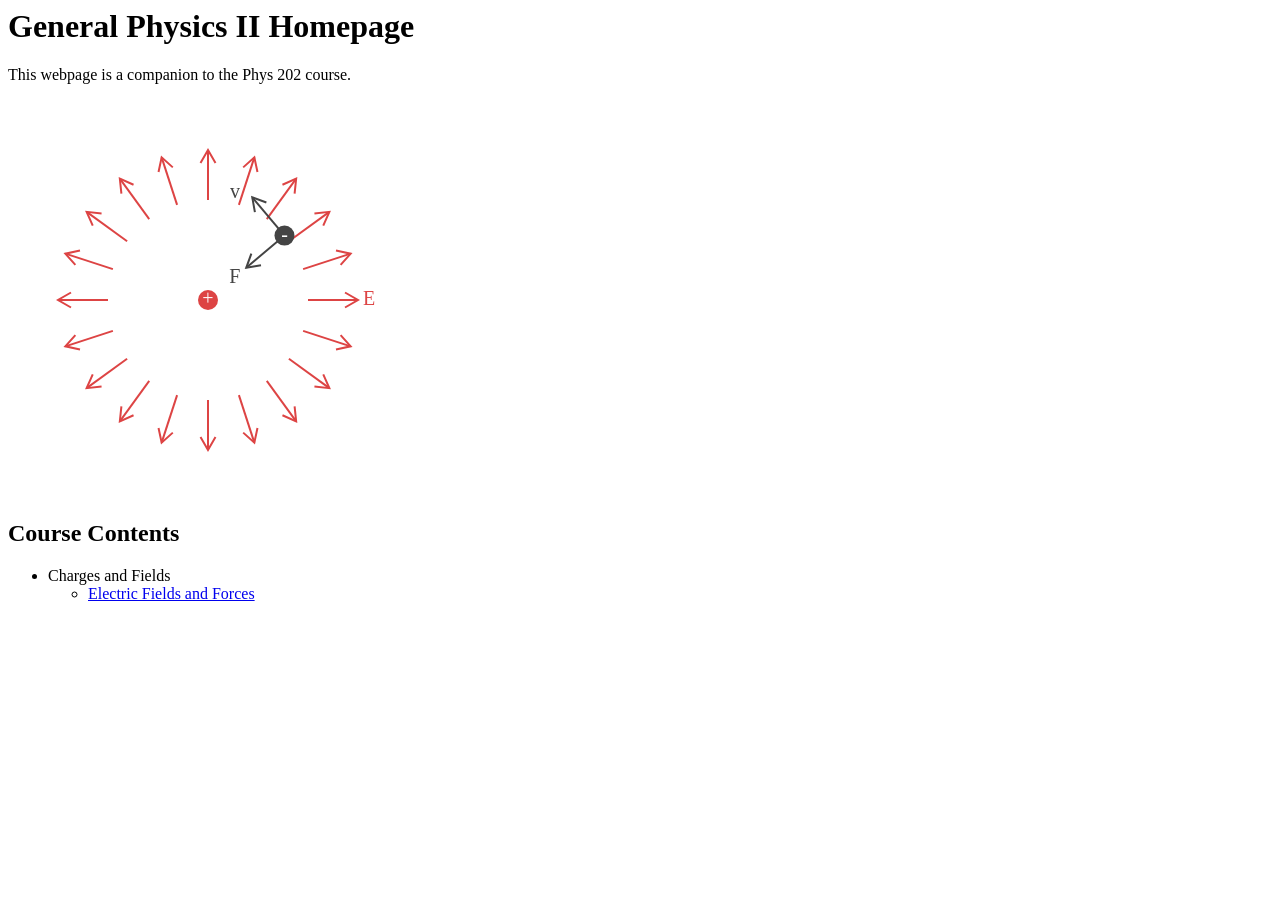
==== index.html @ eff02422 "Merge pull request #6 from DrBTreece/For_Publish" ====
<html>
<title>General Physics II Homepage</title>
<head>
    <h1>General Physics II Homepage</h1>
</head>
<style>
    .flex-container {
      /* We first create a flex layout context */
      display: flex;
      
      /* Then we define the flow direction
         and if we allow the items to wrap
       * Remember this is the same as:
       * flex-direction: row;
       * flex-wrap: wrap;
       */
      flex-flow: row wrap;
      
      /* Then we define how is distributed the remaining space */
      /*justify-content: space-around;*/
      
      padding: 0;
      margin: 0;
      list-style: none;
    }
    .slidecontainer {
      width: 30%; /* Width of the outside container */
      flex: 1 auto;
    }
    .slidecontainer2 {
        width: 10%; /* Width of the outside container */
        flex: 1 auto;
      }
    .bottom-one {
       margin-bottom: 1cm;
    }
</style>
<body>
    <div>
      <p>This webpage is a companion to the Phys 202 course.</p>
    </div>
    <canvas id="Hydrogen" width="400" height="400"></canvas>
    <!--
    
    
    
    
    -->
    <nav class="toc" aria-labelledby="toc-label">
	<h2 id="toc-label">Course Contents</h2>
	<ul>
		<li>Charges and Fields
            <ul>
                <li><a href="/Gen_Phys_2/Electric_Fields/Field_Definitions.html">Electric Fields and Forces</a></li>
            </ul>
        </li>
	</ul>
</nav>
</body>
<script type="text/javascript" src="src/draw_commands.js"></script>
<script>
    var Canvas = document.getElementById("Hydrogen");
    var ctx = Canvas.getContext('2d');

    var WIDTH = Canvas.width;
    var HEIGHT = Canvas.height;

    var elec_Theta = 0;
    var orbital_Radius = 100;

    // function draw_arrow(x,y, dx, dy, color='#000000') {
    //     let arrow_directon = Math.atan2(dy, dx);
    //     let arrhd_dx1 = 15*Math.cos(arrow_directon + 5*Math.PI/6);
    //     let arrhd_dy1 = 15*Math.sin(arrow_directon + 5*Math.PI/6);
    //     let arrhd_dx2 = 15*Math.cos(arrow_directon - 5*Math.PI/6);
    //     let arrhd_dy2 = 15*Math.sin(arrow_directon - 5*Math.PI/6);

    //     ctx.strokeStyle=color;
    //     ctx.lineWidth=2;
    //     ctx.beginPath();
    //     ctx.moveTo(x,y);
    //     ctx.lineTo(x+dx, y+dy);
    //     ctx.stroke();
        
    //     ctx.beginPath();
    //     ctx.moveTo(x + dx + arrhd_dx1, y + dy + arrhd_dy1);
    //     ctx.lineTo(x+dx, y+dy);
    //     ctx.lineTo(x + dx + arrhd_dx2, y + dy + arrhd_dy2);
    //     ctx.stroke();
    // }

    // function draw_H() {
    //     ctx.beginPath();
    //     ctx.arc(WIDTH/2, HEIGHT/2, 10, 0, 2*Math.PI);
    //     ctx.fillStyle='#DD4444';
    //     ctx.fill();
        
    //     ctx.font = "20px Times";
    //     ctx.fillStyle='#FFFFFF';
    //     ctx.textBaseline='middle';
    //     ctx.textAlign='center';
    //     ctx.fillText("+", WIDTH/2, HEIGHT/2);
    // }

    // function draw_elec(theta) {
    //     let x = orbital_Radius*Math.cos(theta);
    //     let y = orbital_Radius*Math.sin(theta);
    //     ctx.beginPath();
    //     ctx.arc(WIDTH/2 + x, HEIGHT/2 - y, 10, 0, 2*Math.PI);
    //     ctx.fillStyle='#444444';
    //     ctx.fill();
        
    //     ctx.font = "20px Times";
    //     ctx.fillStyle='#FFFFFF';
    //     ctx.textBaseline='middle';
    //     ctx.textAlign='center';
    //     ctx.fillText("-", WIDTH/2 + x, HEIGHT/2 - y);
    // }

    function draw_ring_of_field(){
        for (i = 0; i< 2*Math.PI; i+= Math.PI/10) {
            draw_Arrow_STD(WIDTH/2 + orbital_Radius*Math.cos(i), HEIGHT/2 + orbital_Radius*Math.sin(i), 50*Math.cos(i), 50*Math.sin(i), color='#DD4444');
        }

        ctx.font = "20px Times";
        ctx.fillStyle='#DD4444';
        ctx.textBaseline='middle';
        ctx.textAlign='left';
        ctx.fillText("E", WIDTH/2 + 155, HEIGHT/2);

    }

    function draw_Electron_Force(theta) {
        let x = orbital_Radius*Math.cos(theta);
        let y = orbital_Radius*Math.sin(theta);
        let dx = -50*Math.cos(theta);
        let dy = -50*Math.sin(theta);

        draw_Arrow_STD(WIDTH/2 + x, HEIGHT/2 - y, dx, -dy, color='#444444');

        

        ctx.font = "20px Times";
        ctx.fillStyle='#444444';
        ctx.textBaseline='middle';
        ctx.textAlign='center';
        ctx.fillText("F", WIDTH/2 + x + 1.3*dx , HEIGHT/2 - y - 1.3*dy);

    }

    function draw_Electron_Velocity(theta) {
        let x = orbital_Radius*Math.cos(theta);
        let y = orbital_Radius*Math.sin(theta);
        let dx = -50*Math.sin(theta);
        let dy = 50*Math.cos(theta);

        draw_Arrow_STD(WIDTH/2 + x, HEIGHT/2 - y, dx, -dy, color='#444444');

        

        ctx.font = "20px Times";
        ctx.fillStyle='#444444';
        ctx.textBaseline='middle';
        ctx.textAlign='center';
        ctx.fillText("v", WIDTH/2 + 0.9*x + 1.3*dx , HEIGHT/2 - 0.9*y - 1.3*dy);

    }

    function init() {
        draw_POS_CHG(WIDTH/2, HEIGHT/2);
    }
    init();






    let lastTime = null;
    function frame(time) {
        if (lastTime != null) {
            updateAnimation(Math.min(100, time - lastTime) / 1000);

            elec_Theta += 0.01;
        }
        lastTime = time;
        requestAnimationFrame(frame);
    }
    requestAnimationFrame(frame);


    function updateAnimation(step) {
        ctx.clearRect(0,0,WIDTH,HEIGHT);
        draw_POS_CHG(WIDTH/2, HEIGHT/2);
        draw_ring_of_field();
        draw_Electron_Force(elec_Theta);
        draw_Electron_Velocity(elec_Theta);
        draw_NEG_CHG(WIDTH/2 + orbital_Radius*Math.cos(elec_Theta), HEIGHT/2 - orbital_Radius*Math.sin(elec_Theta));
    }

</script>
</html>
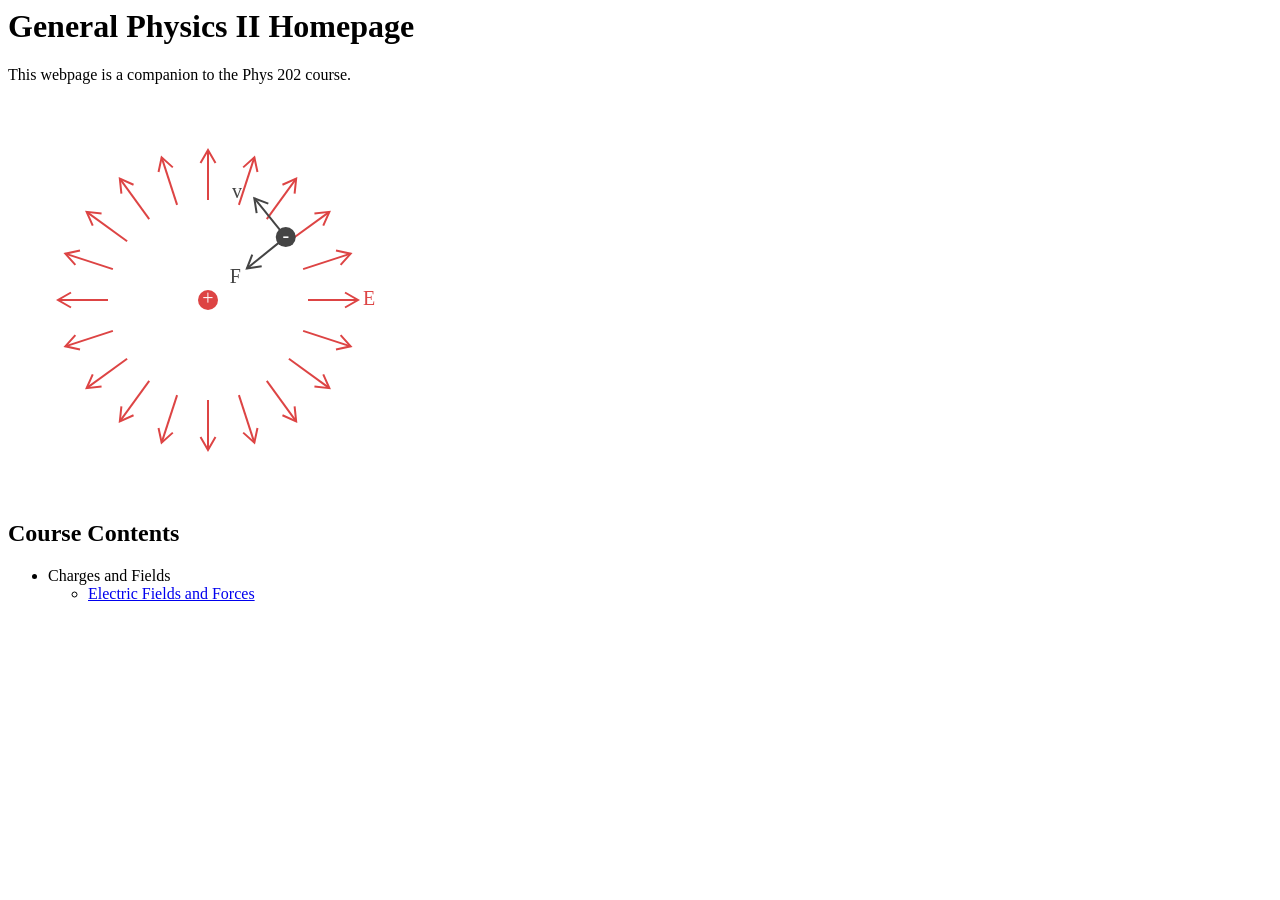
==== commit 2f434329: "Merge branch 'main' into pull_2_17_2026" ====
--- a/index.html
+++ b/index.html
@@ -119,7 +119,7 @@
 
     function draw_ring_of_field(){
         for (i = 0; i< 2*Math.PI; i+= Math.PI/10) {
-            draw_Arrow_STD(WIDTH/2 + orbital_Radius*Math.cos(i), HEIGHT/2 + orbital_Radius*Math.sin(i), 50*Math.cos(i), 50*Math.sin(i), color='#DD4444');
+            draw_Arrow_STD(WIDTH/2 + orbital_Radius*Math.cos(i), HEIGHT/2 + orbital_Radius*Math.sin(i), 50*Math.cos(i), 50*Math.sin(i), ctx, color='#DD4444');
         }
 
         ctx.font = "20px Times";
@@ -136,7 +136,7 @@
         let dx = -50*Math.cos(theta);
         let dy = -50*Math.sin(theta);
 
-        draw_Arrow_STD(WIDTH/2 + x, HEIGHT/2 - y, dx, -dy, color='#444444');
+        draw_Arrow_STD(WIDTH/2 + x, HEIGHT/2 - y, dx, -dy, ctx, color='#444444');
 
         
 
@@ -154,7 +154,7 @@
         let dx = -50*Math.sin(theta);
         let dy = 50*Math.cos(theta);
 
-        draw_Arrow_STD(WIDTH/2 + x, HEIGHT/2 - y, dx, -dy, color='#444444');
+        draw_Arrow_STD(WIDTH/2 + x, HEIGHT/2 - y, dx, -dy, ctx, color='#444444');
 
         
 
@@ -167,7 +167,7 @@
     }
 
     function init() {
-        draw_POS_CHG(WIDTH/2, HEIGHT/2);
+        draw_POS_CHG(WIDTH/2, HEIGHT/2, ctx);
     }
     init();
 
@@ -191,11 +191,11 @@
 
     function updateAnimation(step) {
         ctx.clearRect(0,0,WIDTH,HEIGHT);
-        draw_POS_CHG(WIDTH/2, HEIGHT/2);
+        draw_POS_CHG(WIDTH/2, HEIGHT/2, ctx);
         draw_ring_of_field();
         draw_Electron_Force(elec_Theta);
         draw_Electron_Velocity(elec_Theta);
-        draw_NEG_CHG(WIDTH/2 + orbital_Radius*Math.cos(elec_Theta), HEIGHT/2 - orbital_Radius*Math.sin(elec_Theta));
+        draw_NEG_CHG(WIDTH/2 + orbital_Radius*Math.cos(elec_Theta), HEIGHT/2 - orbital_Radius*Math.sin(elec_Theta), ctx);
     }
 
 </script>
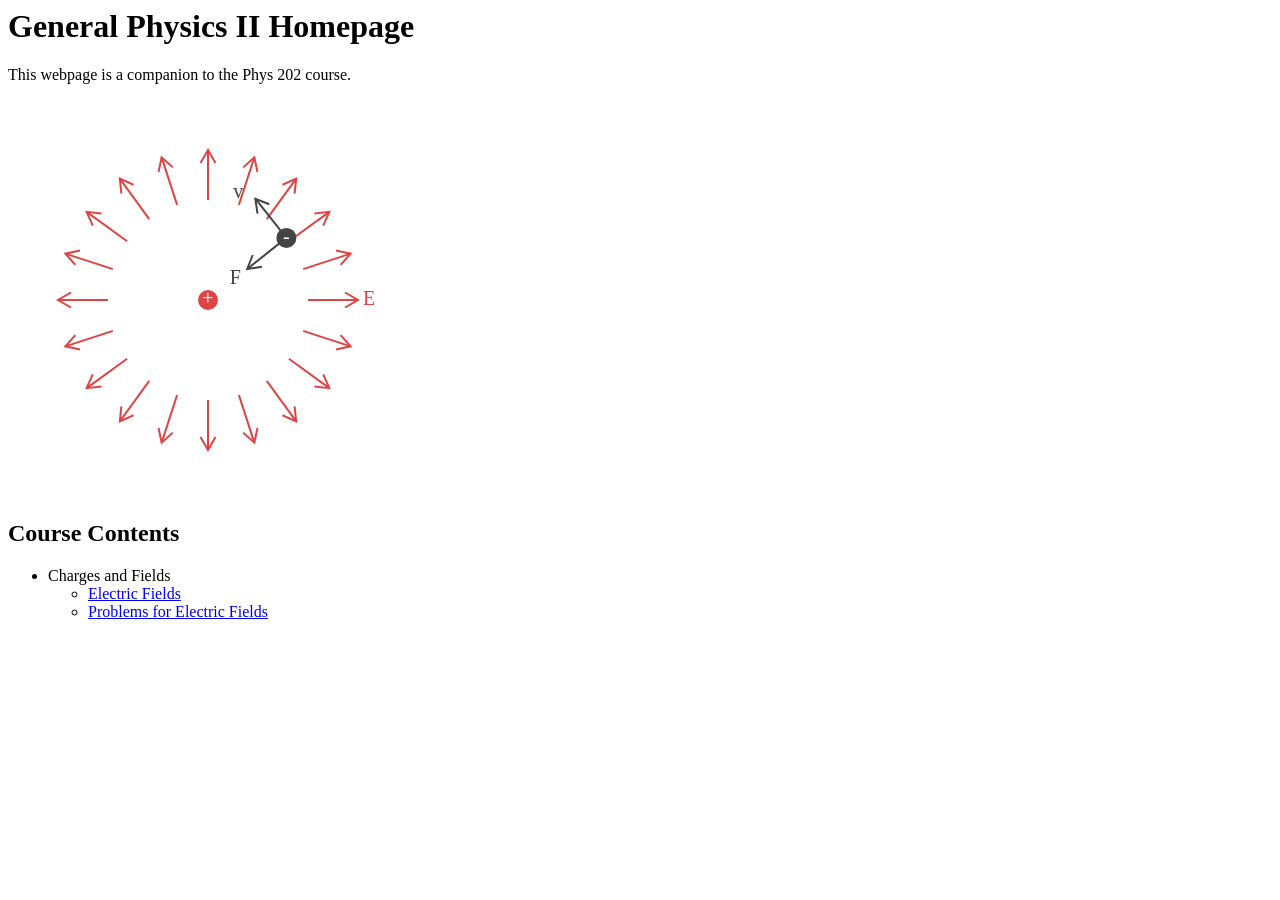
==== commit 4d5107b8: "Add files via upload" ====
--- a/index.html
+++ b/index.html
@@ -51,7 +51,8 @@
 	<ul>
 		<li>Charges and Fields
             <ul>
-                <li><a href="/Gen_Phys_2/Electric_Fields/Field_Definitions.html">Electric Fields and Forces</a></li>
+                <li><a href="/Gen_Phys_2/Electric_Fields/Field_Definitions.html">Electric Fields</a></li>
+                <li><a href="/Gen_Phys_2/Electric_Fields/Field_Definitions_Problems.html">Problems for Electric Fields</a></li>
             </ul>
         </li>
 	</ul>
@@ -199,4 +200,4 @@
     }
 
 </script>
-</html>
+</html>
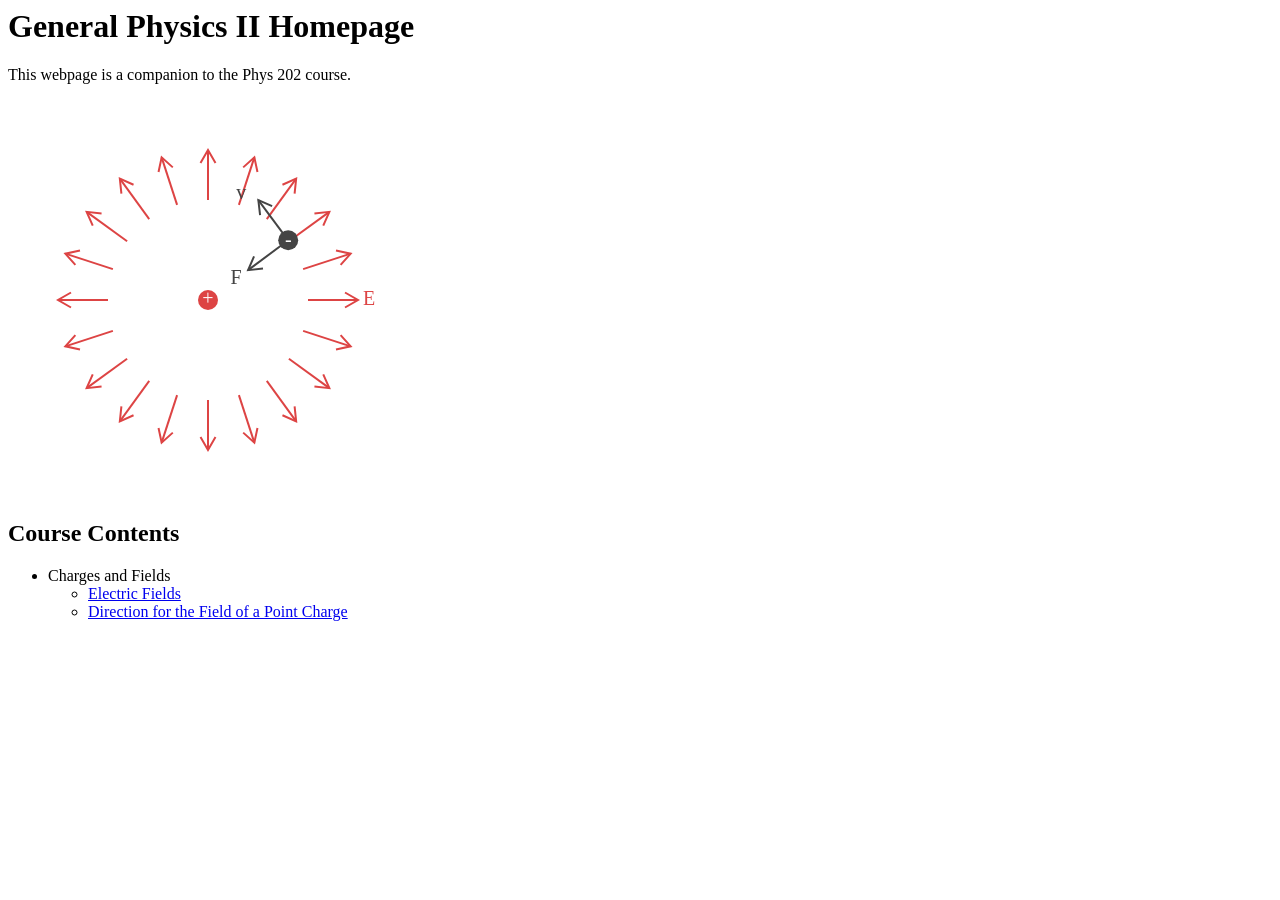
==== commit 8f13ff31: "Add files via upload" ====
--- a/index.html
+++ b/index.html
@@ -52,7 +52,7 @@
 		<li>Charges and Fields
             <ul>
                 <li><a href="/Gen_Phys_2/Electric_Fields/Field_Definitions.html">Electric Fields</a></li>
-                <li><a href="/Gen_Phys_2/Electric_Fields/Field_Definitions_Problems.html">Problems for Electric Fields</a></li>
+                <li><a href="/Gen_Phys_2/Electric_Fields/Direction_From_Point_Charge.html">Direction for the Field of a Point Charge</a></li>
             </ul>
         </li>
 	</ul>
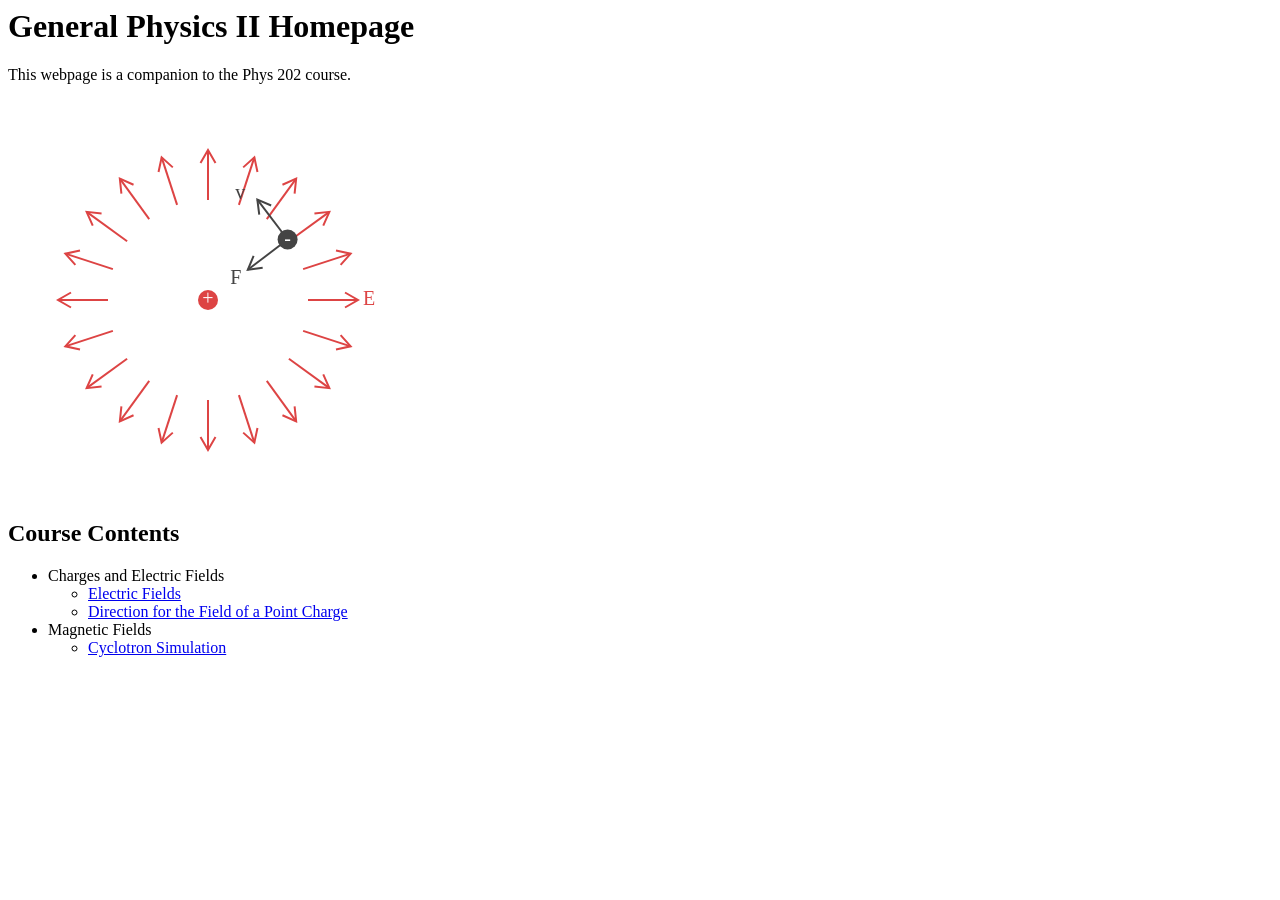
==== commit a43de266: "Add files via upload" ====
--- a/index.html
+++ b/index.html
@@ -2,39 +2,8 @@
 <title>General Physics II Homepage</title>
 <head>
     <h1>General Physics II Homepage</h1>
+    <link type="text/css" href="/Gen_Phys_2/css/nav.css" rel="stylesheet" />
 </head>
-<style>
-    .flex-container {
-      /* We first create a flex layout context */
-      display: flex;
-      
-      /* Then we define the flow direction
-         and if we allow the items to wrap
-       * Remember this is the same as:
-       * flex-direction: row;
-       * flex-wrap: wrap;
-       */
-      flex-flow: row wrap;
-      
-      /* Then we define how is distributed the remaining space */
-      /*justify-content: space-around;*/
-      
-      padding: 0;
-      margin: 0;
-      list-style: none;
-    }
-    .slidecontainer {
-      width: 30%; /* Width of the outside container */
-      flex: 1 auto;
-    }
-    .slidecontainer2 {
-        width: 10%; /* Width of the outside container */
-        flex: 1 auto;
-      }
-    .bottom-one {
-       margin-bottom: 1cm;
-    }
-</style>
 <body>
     <div>
       <p>This webpage is a companion to the Phys 202 course.</p>
@@ -49,10 +18,16 @@
     <nav class="toc" aria-labelledby="toc-label">
 	<h2 id="toc-label">Course Contents</h2>
 	<ul>
-		<li>Charges and Fields
+		<li>Charges and Electric Fields
             <ul>
                 <li><a href="/Gen_Phys_2/Electric_Fields/Field_Definitions.html">Electric Fields</a></li>
                 <li><a href="/Gen_Phys_2/Electric_Fields/Direction_From_Point_Charge.html">Direction for the Field of a Point Charge</a></li>
+            </ul>
+        </li>
+        <div class="vert-spacer"></div>
+		<li>Magnetic Fields
+            <ul>
+                <li><a href="/Gen_Phys_2/Magnetic_Fields/Cyclotron_Simulation.html">Cyclotron Simulation</a></li>
             </ul>
         </li>
 	</ul>
@@ -68,55 +43,6 @@
 
     var elec_Theta = 0;
     var orbital_Radius = 100;
-
-    // function draw_arrow(x,y, dx, dy, color='#000000') {
-    //     let arrow_directon = Math.atan2(dy, dx);
-    //     let arrhd_dx1 = 15*Math.cos(arrow_directon + 5*Math.PI/6);
-    //     let arrhd_dy1 = 15*Math.sin(arrow_directon + 5*Math.PI/6);
-    //     let arrhd_dx2 = 15*Math.cos(arrow_directon - 5*Math.PI/6);
-    //     let arrhd_dy2 = 15*Math.sin(arrow_directon - 5*Math.PI/6);
-
-    //     ctx.strokeStyle=color;
-    //     ctx.lineWidth=2;
-    //     ctx.beginPath();
-    //     ctx.moveTo(x,y);
-    //     ctx.lineTo(x+dx, y+dy);
-    //     ctx.stroke();
-        
-    //     ctx.beginPath();
-    //     ctx.moveTo(x + dx + arrhd_dx1, y + dy + arrhd_dy1);
-    //     ctx.lineTo(x+dx, y+dy);
-    //     ctx.lineTo(x + dx + arrhd_dx2, y + dy + arrhd_dy2);
-    //     ctx.stroke();
-    // }
-
-    // function draw_H() {
-    //     ctx.beginPath();
-    //     ctx.arc(WIDTH/2, HEIGHT/2, 10, 0, 2*Math.PI);
-    //     ctx.fillStyle='#DD4444';
-    //     ctx.fill();
-        
-    //     ctx.font = "20px Times";
-    //     ctx.fillStyle='#FFFFFF';
-    //     ctx.textBaseline='middle';
-    //     ctx.textAlign='center';
-    //     ctx.fillText("+", WIDTH/2, HEIGHT/2);
-    // }
-
-    // function draw_elec(theta) {
-    //     let x = orbital_Radius*Math.cos(theta);
-    //     let y = orbital_Radius*Math.sin(theta);
-    //     ctx.beginPath();
-    //     ctx.arc(WIDTH/2 + x, HEIGHT/2 - y, 10, 0, 2*Math.PI);
-    //     ctx.fillStyle='#444444';
-    //     ctx.fill();
-        
-    //     ctx.font = "20px Times";
-    //     ctx.fillStyle='#FFFFFF';
-    //     ctx.textBaseline='middle';
-    //     ctx.textAlign='center';
-    //     ctx.fillText("-", WIDTH/2 + x, HEIGHT/2 - y);
-    // }
 
     function draw_ring_of_field(){
         for (i = 0; i< 2*Math.PI; i+= Math.PI/10) {
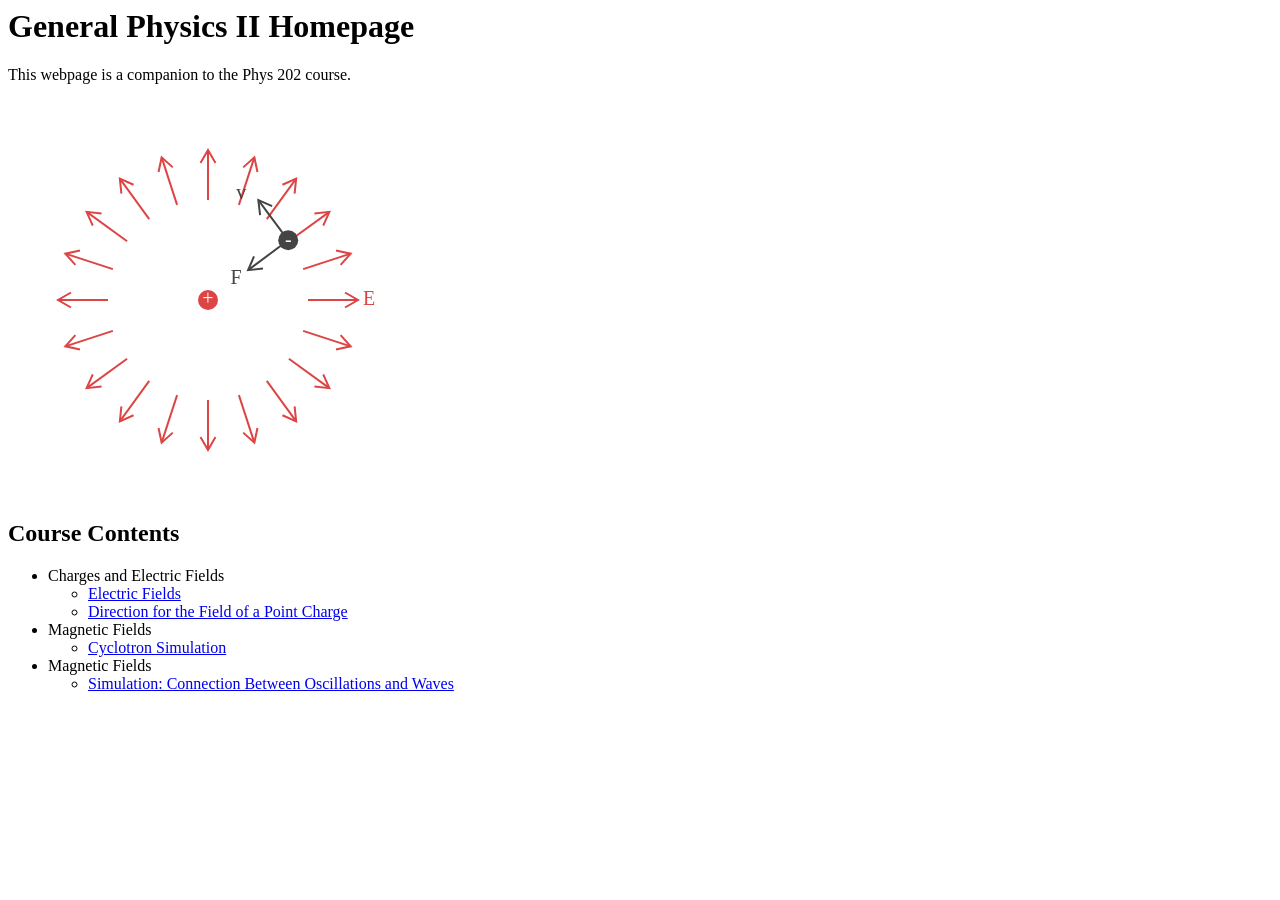
==== commit a162ce8f: "Add files via upload" ====
--- a/index.html
+++ b/index.html
@@ -28,6 +28,12 @@
 		<li>Magnetic Fields
             <ul>
                 <li><a href="/Gen_Phys_2/Magnetic_Fields/Cyclotron_Simulation.html">Cyclotron Simulation</a></li>
+            </ul>
+        </li>
+        <div class="vert-spacer"></div>
+		<li>Magnetic Fields
+            <ul>
+                <li><a href="/Gen_Phys_2/Waves/Many_Psuedosynchronous_Oscillations.html">Simulation: Connection Between Oscillations and Waves</a></li>
             </ul>
         </li>
 	</ul>
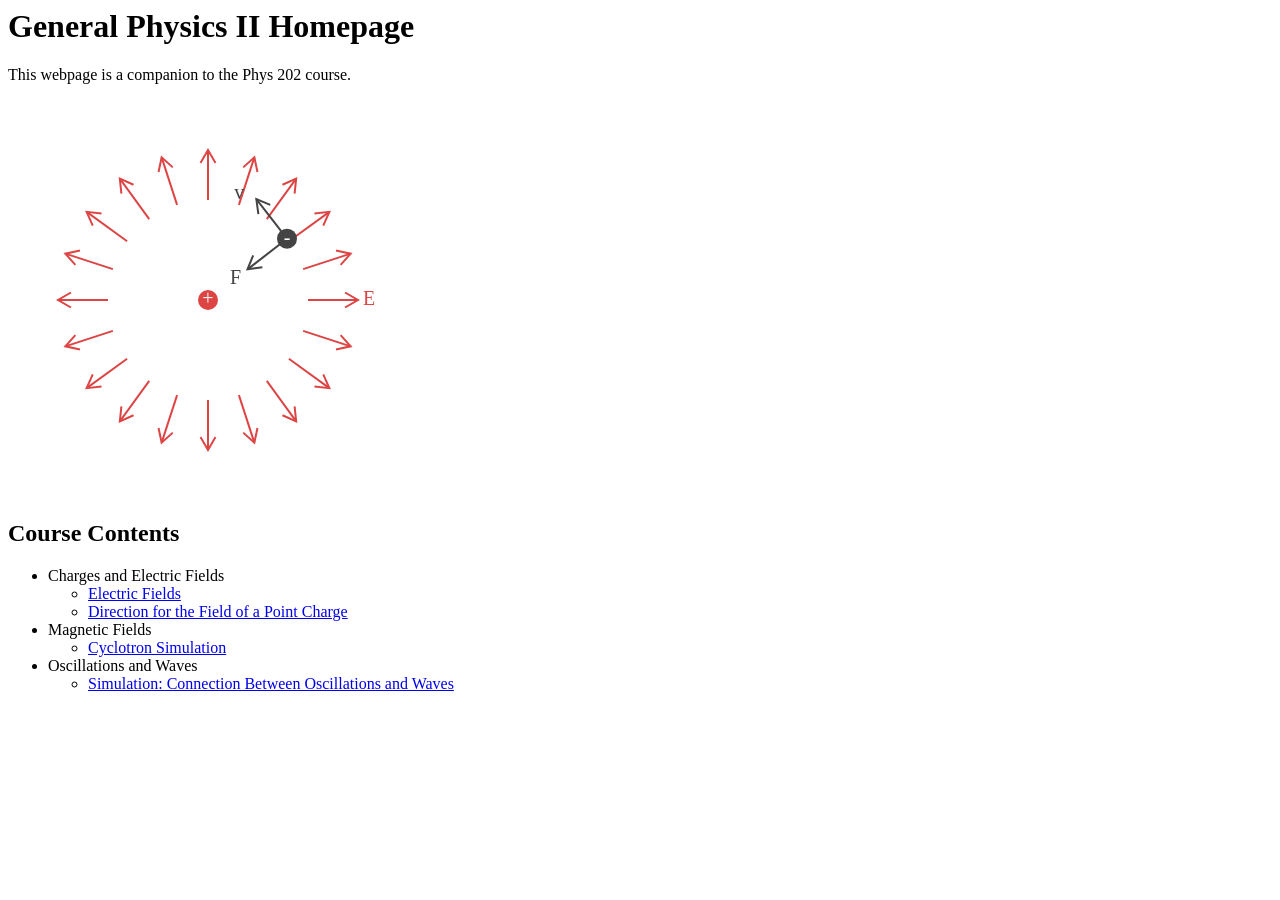
==== commit 0d669d4e: "Add files via upload Added link to many psuedosynchronous oscillations" ====
--- a/index.html
+++ b/index.html
@@ -31,7 +31,7 @@
             </ul>
         </li>
         <div class="vert-spacer"></div>
-		<li>Magnetic Fields
+		<li>Oscillations and Waves
             <ul>
                 <li><a href="/Gen_Phys_2/Waves/Many_Psuedosynchronous_Oscillations.html">Simulation: Connection Between Oscillations and Waves</a></li>
             </ul>
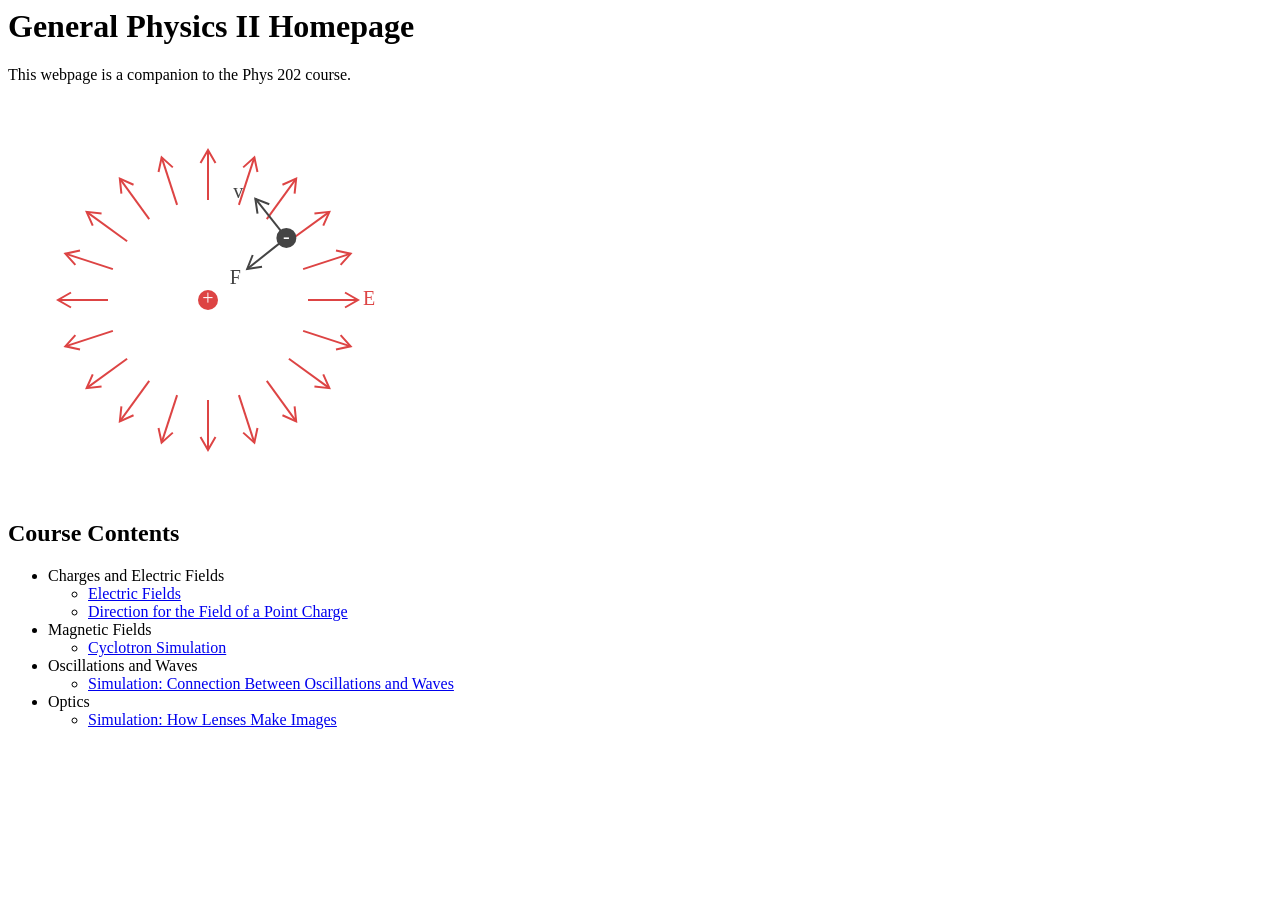
==== commit 1726eab8: "Added link to ray tracing" ====
--- a/index.html
+++ b/index.html
@@ -34,6 +34,12 @@
 		<li>Oscillations and Waves
             <ul>
                 <li><a href="/Gen_Phys_2/Waves/Many_Psuedosynchronous_Oscillations.html">Simulation: Connection Between Oscillations and Waves</a></li>
+            </ul>
+        </li>
+        <div class="vert-spacer"></div>
+		<li>Optics
+            <ul>
+                <li><a href="/Gen_Phys_2/Optics/Ray_Tracing_Simulator.html">Simulation: How Lenses Make Images</a></li>
             </ul>
         </li>
 	</ul>
